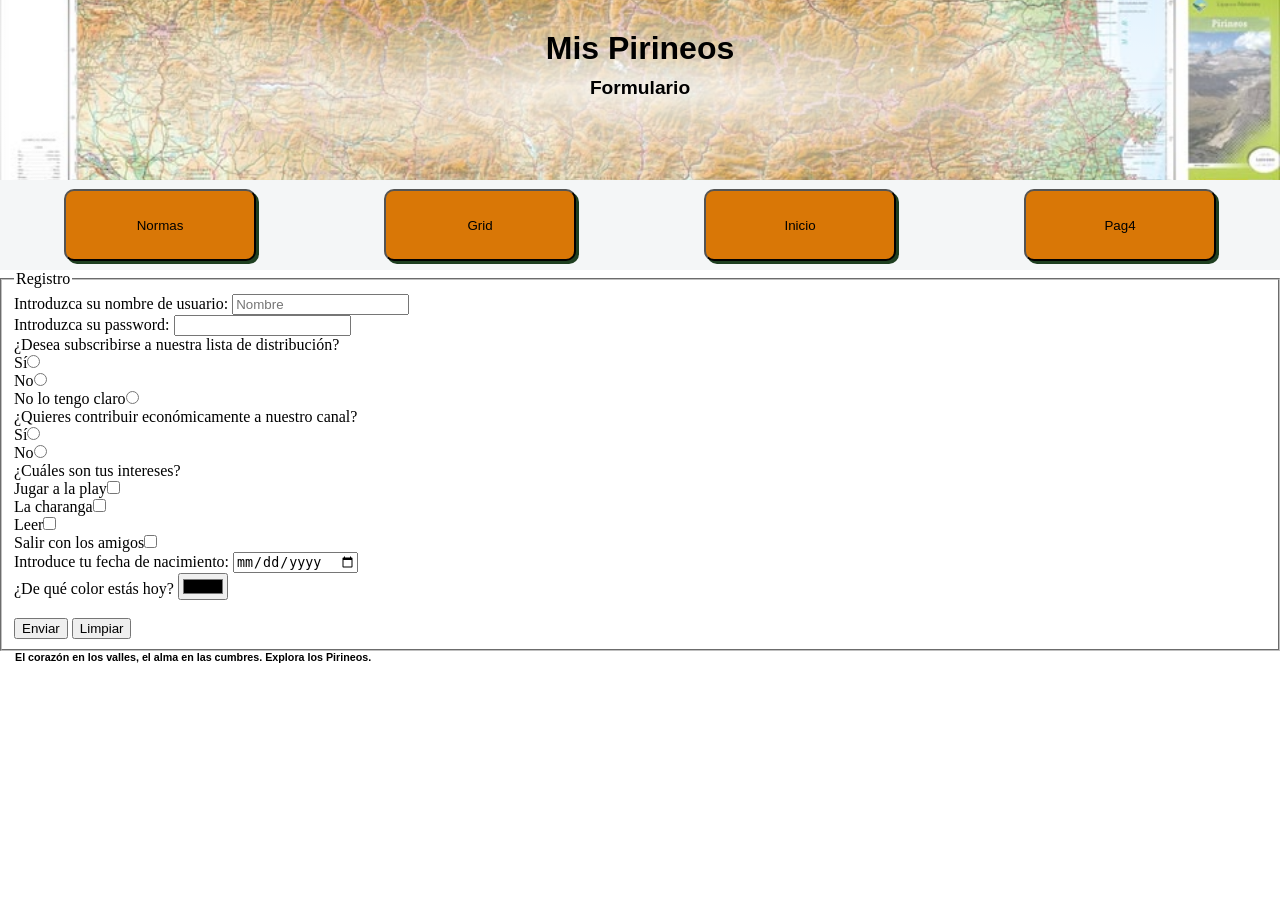
==== pages/form.html @ 68250e41 "formulario" ====
<!DOCTYPE html>
<html lang="en">
<head>
    <meta charset="UTF-8">
    <meta name="viewport" content="width=device-width, initial-scale=1.0">
    <title>Formulario</title>
    <link rel="stylesheet" href="../styles/styles.css">
    <link rel="stylesheet" href="../styles/form.css">
</head>
<body>
    <header>
        <h1>Mis Pirineos</h1>
        <h2>Formulario</h2>
    </header>
    <nav>
        <div class="divNav">
            <a href="normas.html">
                <button class="navBtn">Normas</button>
            </a>
        </div>
         <div class="divNav">
            <a href="grid.html">
                <button class="navBtn">Grid</button>
            </a>
        </div>
         <div class="divNav">
            <a href="../index.html">
                <button class="navBtn">Inicio</button>
            </a>
        </div>
         <div class="divNav">
            <a href="pages/pag4.html">
                <button class="navBtn">Pag4</button>
            </a>
        </div>
    </nav>
    <main>
        <!--action sería la función del servidor que recibiría los datos del formulario-->
        <!--en este caso no hace nada porque no tenemos server-->
        <form action="action.php">
            <fieldset>
                <legend>Registro</legend>
                <!--name es el atributo que permite luego programar con js-->
                <label for="userName">Introduzca su nombre de usuario: </label>
                <input type="text" id="userName" placeholder="Nombre" required><br>
                <label for="userPassword">Introduzca su password: </label>
                <input type="password" id="userPassword" autocomplete=""><br>
                <label for="list">¿Desea subscribirse a nuestra lista de distribución?</label><br>
                <label for="list">Sí</label><input type="radio" name="list" id=""><br>
                <label for="list">No</label><input type="radio" name="list"><br>
                <label for="list">No lo tengo claro</label><input type="radio" name="list" id=""><br>
                <label for="channel">¿Quieres contribuir económicamente a nuestro canal?</label><br>
                <label for="channel">Sí</label><input type="radio" name="channel" id=""><br>
                <label for="channel">No</label><input type="radio" name="channel"><br>
                <label for="interest">¿Cuáles son tus intereses?</label><br>
                <!--name permite luego al programa que procesa la información agruparla correctamente-->
                <!--value es el valor con el que luego trabaja el programa que almacena la info-->
                <label for="interest">Jugar a la play</label><input type="checkbox" name="interest" id="" value="play"><br>
                <label for="interest">La charanga</label><input type="checkbox" name="interest" id="" value="charanga"><br>
                <label for="interest">Leer</label><input type="checkbox" name="interest" id="" value="leer"><br>
                <label for="interest">Salir con los amigos</label><input type="checkbox" name="interest" id="" value="amigos"><br>
                <label for="nacimiento">Introduce tu fecha de nacimiento: </label>
                <!--el atributo required obliga al usuario a introducir algo en el input antes de enviar-->
                <input type="date" name="" id="nacimiento" required><br>
                <label for="colorHoy">¿De qué color estás hoy?</label>
                <input type="color" name="colorHoy" id="">
                <br><br>
                <!--submit es el botón de enviar, value es el texto que aparece en el botón-->
                <input type="submit" value="Enviar">
                <!--reset es el botón de limpiar los datos introducidos, value es su texto-->
                <input type="reset" value="Limpiar">
                
            </fieldset>
        </form>
    </main>
    <footer>
        <h6>El corazón en los valles, el alma en las cumbres. Explora los Pirineos.</h6>
    </footer>
</body>
</html>
---- styles/styles.css ----
*{
    margin:0;
}
body{
    height:100vh;
    width: 100vw;
}
header{
    height: 20%;
    background-color: #F4F6F7;
    /*para poner una imagen transparente podemos usar un gradiante linear o radial
    rgba define un color rgb y el último número es el porcentaje de transparencia pero en decimal
    en este caso 0.9 supone que la parte central es casi blanca y 0.1 que la parte externa se blanquea un poco*/
    background-image: radial-gradient(rgba(255, 255, 255, 0.9), rgba(255, 255, 255, 0.1)),url("../assets/pirineos.jpg");
    background-repeat: no-repeat;
    background-position: center;
    background-size: cover;
    min-height: 105px;
}
h1{
    text-align: center;
    padding-top:30px;
    font-family: Verdana, Geneva, Tahoma, sans-serif;
}
h2{
    text-align: center;
    font-family: Verdana, Geneva, Tahoma, sans-serif;
    font-size: 1.2em;
    padding-top: 10px;
}
nav{
    height: 10%;
    background-color: #F4F6F7;
    display:flex;
    justify-content: space-around;
    align-items: center;
}
.divNav{
    width:15%;
    height: 80%;
}
.navBtn{
    height: 100%;
    width:100%;
    border-radius: 10px;
    box-shadow:3px 3px #1E3F20;
    background-color: #D97706;
}
footer{
    height: 10%;
}
h6{
    font-family: Verdana, Geneva, Tahoma, sans-serif;
    padding-left: 15px;
}
---- styles/form.css ----
main{
    height: auto;
}
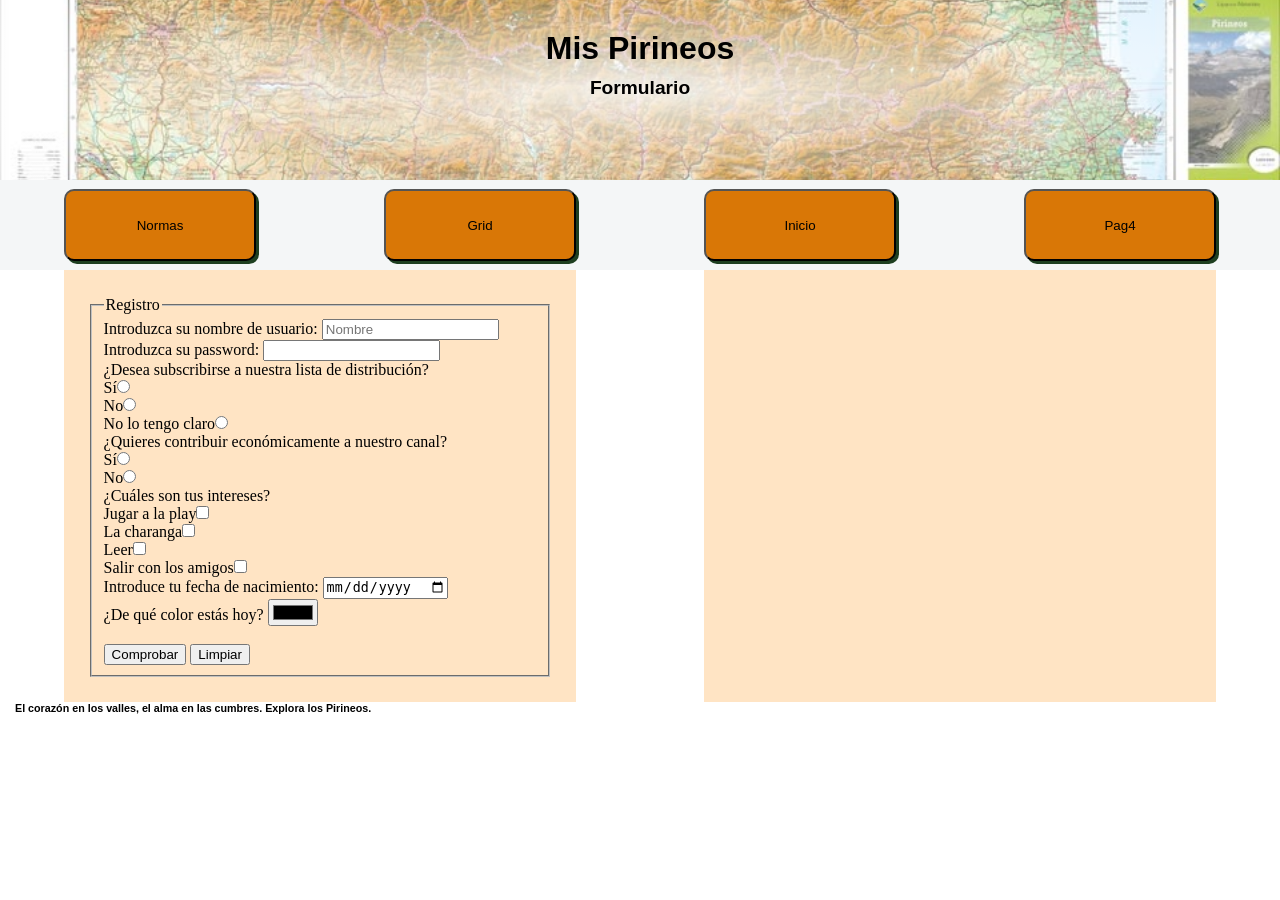
==== commit 5034cd62: "mas js" ====
--- a/pages/form.html
+++ b/pages/form.html
@@ -1,12 +1,15 @@
 <!DOCTYPE html>
 <html lang="en">
+
 <head>
     <meta charset="UTF-8">
     <meta name="viewport" content="width=device-width, initial-scale=1.0">
     <title>Formulario</title>
     <link rel="stylesheet" href="../styles/styles.css">
     <link rel="stylesheet" href="../styles/form.css">
+    <script src="../code/form.js" defer></script>
 </head>
+
 <body>
     <header>
         <h1>Mis Pirineos</h1>
@@ -18,63 +21,77 @@
                 <button class="navBtn">Normas</button>
             </a>
         </div>
-         <div class="divNav">
+        <div class="divNav">
             <a href="grid.html">
                 <button class="navBtn">Grid</button>
             </a>
         </div>
-         <div class="divNav">
+        <div class="divNav">
             <a href="../index.html">
                 <button class="navBtn">Inicio</button>
             </a>
         </div>
-         <div class="divNav">
+        <div class="divNav">
             <a href="pages/pag4.html">
                 <button class="navBtn">Pag4</button>
             </a>
         </div>
     </nav>
     <main>
-        <!--action sería la función del servidor que recibiría los datos del formulario-->
-        <!--en este caso no hace nada porque no tenemos server-->
-        <form action="action.php">
-            <fieldset>
-                <legend>Registro</legend>
-                <!--name es el atributo que permite luego programar con js-->
-                <label for="userName">Introduzca su nombre de usuario: </label>
-                <input type="text" id="userName" placeholder="Nombre" required><br>
-                <label for="userPassword">Introduzca su password: </label>
-                <input type="password" id="userPassword" autocomplete=""><br>
-                <label for="list">¿Desea subscribirse a nuestra lista de distribución?</label><br>
-                <label for="list">Sí</label><input type="radio" name="list" id=""><br>
-                <label for="list">No</label><input type="radio" name="list"><br>
-                <label for="list">No lo tengo claro</label><input type="radio" name="list" id=""><br>
-                <label for="channel">¿Quieres contribuir económicamente a nuestro canal?</label><br>
-                <label for="channel">Sí</label><input type="radio" name="channel" id=""><br>
-                <label for="channel">No</label><input type="radio" name="channel"><br>
-                <label for="interest">¿Cuáles son tus intereses?</label><br>
-                <!--name permite luego al programa que procesa la información agruparla correctamente-->
-                <!--value es el valor con el que luego trabaja el programa que almacena la info-->
-                <label for="interest">Jugar a la play</label><input type="checkbox" name="interest" id="" value="play"><br>
-                <label for="interest">La charanga</label><input type="checkbox" name="interest" id="" value="charanga"><br>
-                <label for="interest">Leer</label><input type="checkbox" name="interest" id="" value="leer"><br>
-                <label for="interest">Salir con los amigos</label><input type="checkbox" name="interest" id="" value="amigos"><br>
-                <label for="nacimiento">Introduce tu fecha de nacimiento: </label>
-                <!--el atributo required obliga al usuario a introducir algo en el input antes de enviar-->
-                <input type="date" name="" id="nacimiento" required><br>
-                <label for="colorHoy">¿De qué color estás hoy?</label>
-                <input type="color" name="colorHoy" id="">
-                <br><br>
-                <!--submit es el botón de enviar, value es el texto que aparece en el botón-->
-                <input type="submit" value="Enviar">
-                <!--reset es el botón de limpiar los datos introducidos, value es su texto-->
-                <input type="reset" value="Limpiar">
-                
-            </fieldset>
-        </form>
+        <section>
+            <!--action sería la función del servidor que recibiría los datos del formulario-->
+            <!--en este caso no hace nada porque no tenemos server-->
+            <form action="action.php">
+                <fieldset>
+                    <legend>Registro</legend>
+                    <!--name es el atributo que permite luego programar con js-->
+                    <label for="userName">Introduzca su nombre de usuario: </label>
+                    <input type="text" id="userName" placeholder="Nombre" required><br>
+                    <label for="userPassword">Introduzca su password: </label>
+                    <input type="password" id="userPassword" autocomplete=""><br>
+                    <!--aquí están las opciones de suscripción asociadas por name = list-->
+                    <label for="list">¿Desea subscribirse a nuestra lista de distribución?</label><br>
+                    <label for="list">Sí</label><input type="radio" name="list"><br>
+                    <label for="list">No</label><input type="radio" name="list"><br>
+                    <label for="list">No lo tengo claro</label><input type="radio" name="list"><br>
+                    <!--aquí están las opciones de soporte económico asociadas por name=channel-->
+                    <label for="channel">¿Quieres contribuir económicamente a nuestro canal?</label><br>
+                    <label for="channel">Sí</label><input type="radio" name="channel"><br>
+                    <label for="channel">No</label><input type="radio" name="channel"><br>
+                    <label for="interest">¿Cuáles son tus intereses?</label><br>
+                    <!--name permite luego al programa que procesa la información agruparla correctamente-->
+                    <!--value es el valor con el que luego trabaja el programa que almacena la info-->
+                    <label for="interest">Jugar a la play</label><input type="checkbox" name="interest"
+                        value="play"><br>
+                    <label for="interest">La charanga</label><input type="checkbox" name="interest"
+                        value="charanga"><br>
+                    <label for="interest">Leer</label><input type="checkbox" name="interest" value="leer"><br>
+                    <label for="interest">Salir con los amigos</label><input type="checkbox" name="interest"
+                        value="amigos"><br>
+                    <label for="nacimiento">Introduce tu fecha de nacimiento: </label>
+                    <!--el atributo required obliga al usuario a introducir algo en el input antes de enviar-->
+                    <input type="date" id="nacimiento" required><br>
+                    <label for="colorHoy">¿De qué color estás hoy?</label>
+                    <input type="color" name="colorHoy">
+                    <br><br>
+                    <!--submit es el botón de enviar al servidor según el atributo action del form,
+                 el contenido es el texto que aparece en el botón-->
+                    <!--button type="submit">Enviar</button-->
+                    <!--hago un botón estándar para comprobar las respuestas en mi propio navegador
+                sin tener que delegar el código en el servidor-->
+                    <button type="button" id="btnComprobar">Comprobar</button>
+                    <!--reset es el botón de limpiar los datos introducidos, value es su texto-->
+                    <button type="reset">Limpiar</button>
+                </fieldset>
+            </form>
+        </section>
+        <section>
+            <div id="divRespuestas"></div>
+        </section>
     </main>
     <footer>
         <h6>El corazón en los valles, el alma en las cumbres. Explora los Pirineos.</h6>
     </footer>
 </body>
+
 </html>
--- a/styles/styles.css
+++ b/styles/styles.css
@@ -14,6 +14,7 @@
     background-image: radial-gradient(rgba(255, 255, 255, 0.9), rgba(255, 255, 255, 0.1)),url("../assets/pirineos.jpg");
     background-repeat: no-repeat;
     background-position: center;
+    
     background-size: cover;
     min-height: 105px;
 }
@@ -46,6 +47,10 @@
     box-shadow:3px 3px #1E3F20;
     background-color: #D97706;
 }
+/* se pueden cambiar las propiedades css de los elementos utilizando ":" y el evento*/
+.navBtn:hover{
+    background-color: red;
+}
 footer{
     height: 10%;
 }
--- a/styles/form.css
+++ b/styles/form.css
@@ -1,3 +1,12 @@
 main{
     height: auto;
+    display:flex;
+    justify-content: space-around;
+}
+section{
+    width: 40%;
+    background-color: bisque;
+}
+form{
+    padding: 5%;
 }
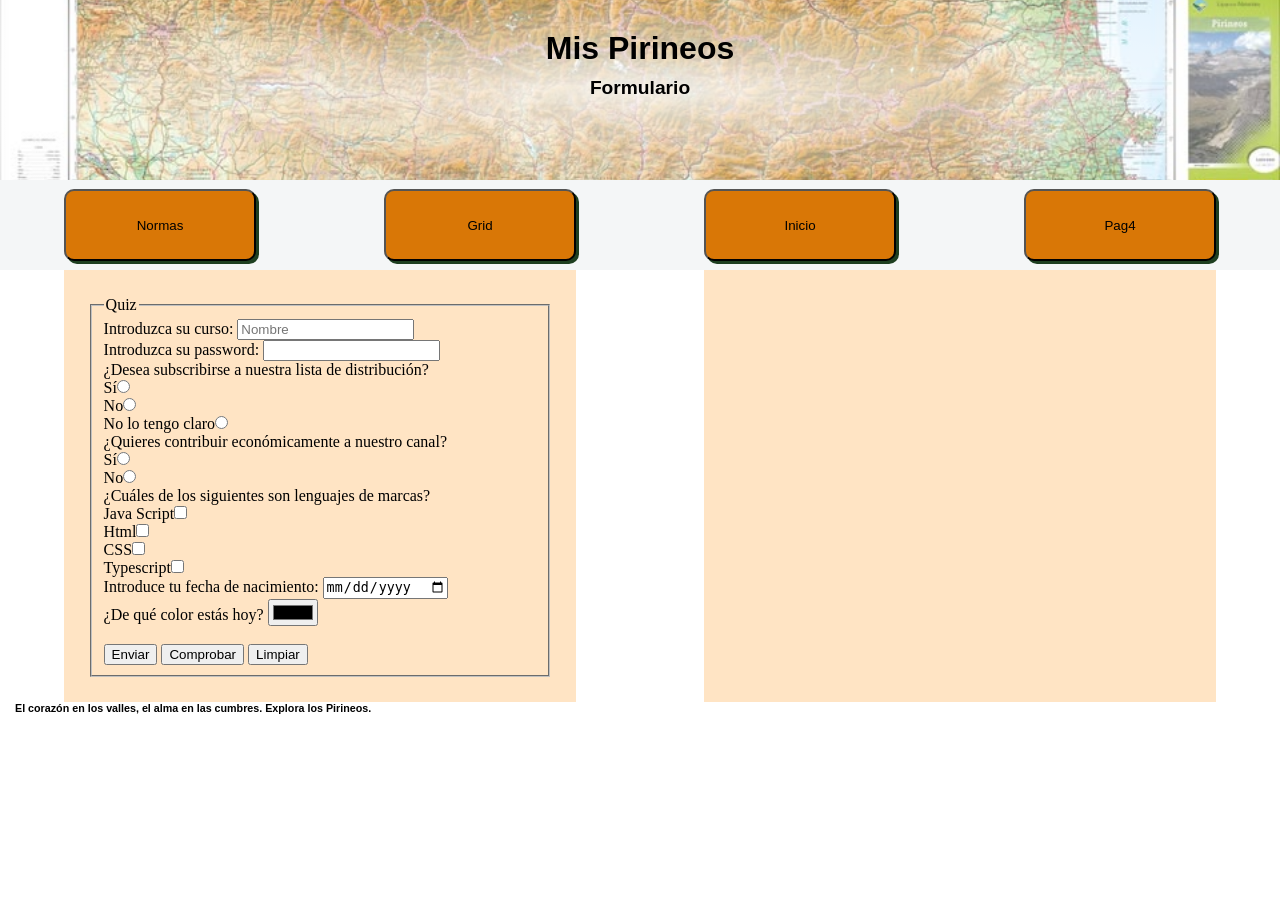
==== commit fad75e8d: "form js" ====
--- a/pages/form.html
+++ b/pages/form.html
@@ -9,7 +9,6 @@
     <link rel="stylesheet" href="../styles/form.css">
     <script src="../code/form.js" defer></script>
 </head>
-
 <body>
     <header>
         <h1>Mis Pirineos</h1>
@@ -43,9 +42,10 @@
             <!--en este caso no hace nada porque no tenemos server-->
             <form action="action.php">
                 <fieldset>
-                    <legend>Registro</legend>
+                    <legend>Quiz</legend>
                     <!--name es el atributo que permite luego programar con js-->
-                    <label for="userName">Introduzca su nombre de usuario: </label>
+                    <label for="userName">Introduzca su curso: </label>
+                    <!--el atributo required se utiliza con el button submit únicamente-->
                     <input type="text" id="userName" placeholder="Nombre" required><br>
                     <label for="userPassword">Introduzca su password: </label>
                     <input type="password" id="userPassword" autocomplete=""><br>
@@ -58,16 +58,16 @@
                     <label for="channel">¿Quieres contribuir económicamente a nuestro canal?</label><br>
                     <label for="channel">Sí</label><input type="radio" name="channel"><br>
                     <label for="channel">No</label><input type="radio" name="channel"><br>
-                    <label for="interest">¿Cuáles son tus intereses?</label><br>
+                    <label for="lenguajes">¿Cuáles de los siguientes son lenguajes de marcas?</label><br>
                     <!--name permite luego al programa que procesa la información agruparla correctamente-->
                     <!--value es el valor con el que luego trabaja el programa que almacena la info-->
-                    <label for="interest">Jugar a la play</label><input type="checkbox" name="interest"
+                    <label for="lenguajes">Java Script</label><input type="checkbox" name="lenguajes"
                         value="play"><br>
-                    <label for="interest">La charanga</label><input type="checkbox" name="interest"
-                        value="charanga"><br>
-                    <label for="interest">Leer</label><input type="checkbox" name="interest" value="leer"><br>
-                    <label for="interest">Salir con los amigos</label><input type="checkbox" name="interest"
-                        value="amigos"><br>
+                    <label for="lenguajes">Html</label><input type="checkbox" name="lenguajes"
+                        value="html"><br>
+                    <label for="lenguajes">CSS</label><input type="checkbox" name="lenguajes" value="css"><br>
+                    <label for="lenguajes">Typescript</label><input type="checkbox" name="lenguajes"
+                        value="ts"><br>
                     <label for="nacimiento">Introduce tu fecha de nacimiento: </label>
                     <!--el atributo required obliga al usuario a introducir algo en el input antes de enviar-->
                     <input type="date" id="nacimiento" required><br>
@@ -76,7 +76,7 @@
                     <br><br>
                     <!--submit es el botón de enviar al servidor según el atributo action del form,
                  el contenido es el texto que aparece en el botón-->
-                    <!--button type="submit">Enviar</button-->
+                    <button type="submit">Enviar</button>
                     <!--hago un botón estándar para comprobar las respuestas en mi propio navegador
                 sin tener que delegar el código en el servidor-->
                     <button type="button" id="btnComprobar">Comprobar</button>
